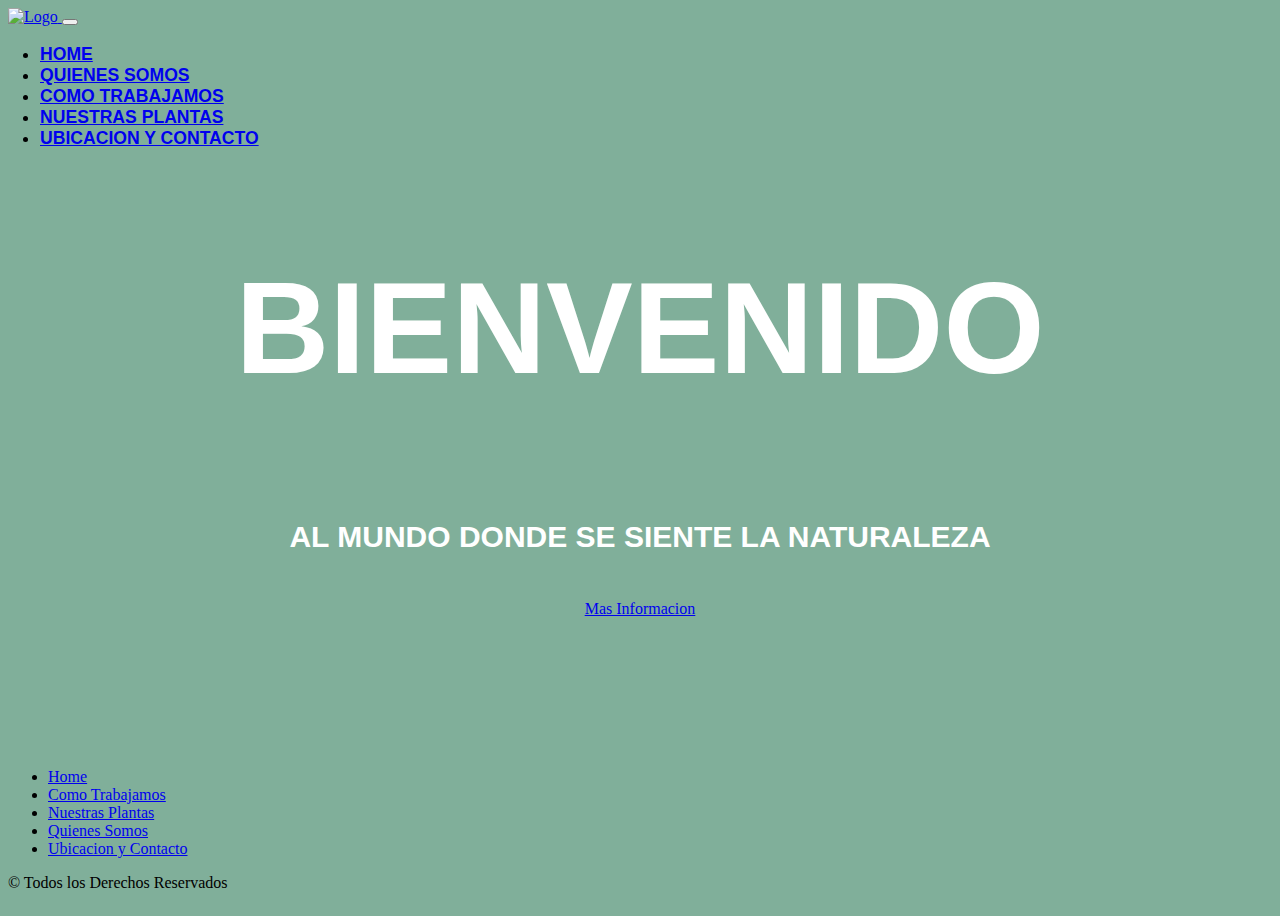
==== index.html @ 22c9e4a9 "segunda correccion tp2" ====
<!DOCTYPE html>
<html lang="es">

<head>
    <meta charset="UTF-8">
    <meta name="viewport" content="width=device-width, initial-scale=1.0">
    <title>Document</title>
    <link href="https://cdn.jsdelivr.net/npm/bootstrap@5.3.1/dist/css/bootstrap.min.css" rel="stylesheet"
        integrity="sha384-4bw+/aepP/YC94hEpVNVgiZdgIC5+VKNBQNGCHeKRQN+PtmoHDEXuppvnDJzQIu9" crossorigin="anonymous">
    <link rel="stylesheet" href="estilos/estilos.css">

</head>

<body>
    <header class="navbar navbar-expand-lg bg-success container-fluid">
        <div class="container-fluid">
            <a class="navbar-brand" href="#">
                <img class="logoNavb" src="./Img/logo_Mesa de trabajo 1.png" alt="Logo">
            </a>
            <button class="navbar-toggler" type="button" data-bs-toggle="collapse" data-bs-target="#navbarNav"
                aria-controls="navbarNav" aria-expanded="false" aria-label="Toggle navigation">
                <span class="navbar-toggler-icon"></span>
            </button>
            <nav class="collapse navbar-collapse " id="navbarNav">
                <ul class="navbar-nav ms-auto fuenteNav">
                    <li class="nav-item">
                        <a class="nav-link" href="index.html">Home</a>
                    </li>
                    <li class="nav-item">
                        <a class="nav-link" href="./paginas/quienesSomos.html">Quienes Somos</a>
                    </li>
                    <li class="nav-item">
                        <a class="nav-link" href="./paginas/comoTrabajamos.html">Como trabajamos</a>
                    </li>
                    <li class="nav-item">
                        <a class="nav-link" href="./paginas/nuestrasPlantas.html">Nuestras Plantas</a>
                    </li>
                    <li class="nav-item">
                        <a class="nav-link" href="./paginas/ubicacionYContacto.html">Ubicacion y Contacto</a>
                    </li>
                </ul>
            </nav>
        </div>

    </header>
    <!--<main class="imagenDeHome justify-content-center align-items-lg-center">
        <h1>Bienvenido</h1>
    </main>-->
    <main class="px-3 container-fluid imagenDeHome colorDeTexto justify-content-center align-items-center">
        <h1>Bienvenido</h1>
        <p class="lead colorDeTexto tamañoDeTexto ">Al mundo donde se siente la Naturaleza</p>
        <p class="lead">
            <a href="/paginas/quienesSomos.html" class="btn btn-lg btn-light fw-bold boton">Mas
                Informacion</a>
        </p>
    </main>

    <footer class="py-3 my-4">
        <ul class="nav justify-content-center border-bottom pb-3 mb-3">
            <li class="nav-item"><a href="index.html" class="nav-link px-2 text-light ">Home</a></li>
            <li class="nav-item"><a href="./paginas/comoTrabajamos.html" class="nav-link px-2  text-light ">Como
                    Trabajamos</a></li>
            <li class="nav-item"><a href="./paginas/nuestrasPlantas.html" class="nav-link px-2  text-light ">Nuestras
                    Plantas</a></li>
            <li class="nav-item"><a href="./paginas/quienesSomos.html" class="nav-link px-2  text-light ">Quienes
                    Somos</a></li>
            <li class="nav-item"><a href="./paginas/ubicacionYContacto.html"
                    class="nav-link px-2 text-light  ">Ubicacion y Contacto</a></li>
        </ul>
        <p class="text-center text-light ">&copy; Todos los Derechos Reservados</p>
    </footer>




    <script src="https://cdn.jsdelivr.net/npm/bootstrap@5.3.1/dist/js/bootstrap.bundle.min.js"
        integrity="sha384-HwwvtgBNo3bZJJLYd8oVXjrBZt8cqVSpeBNS5n7C8IVInixGAoxmnlMuBnhbgrkm"
        crossorigin="anonymous"></script>
</body>

</html>
---- estilos/estilos.css ----
/*Fuente*/

@import url('https://fonts.googleapis.com/css2? familia= Montserrat:ital,peso@0,400;0,500;0,800;1,900 & display=swap');



body {
    display: flex;
    flex-direction: column;
    height: 100vh;
    
}

body{
    background-color: #80AF9A;
}

/*NavBar*/
.logoNavb {
    width: 15rem;

}

.fuenteNav {
    font-size: 1.1rem;
    padding-left: 2rem;
    text-transform: uppercase;
    font-family: 'Montserrat', sans-serif;
    font-weight: 700;
}

.fuenteNav li a:hover {
    background-color: #80AF9A;
    color: white;
}

/*Pagina de Home*/
.imagenDeHome {
    background-image: url(../Img/fondo.jpg);
    background-repeat: no-repeat;
    background-position: top center;
    background-size: cover;
    display: flex;
    justify-items: center;
    align-items: center;
    flex-direction: column;
    flex-grow: 1;
}
.colorDeTexto{
    color: #fff;
    }
.tamañoDeTexto{
    font-size: 30px;
    font-family:"Montserrat", sans-serif;
    font-weight: bolder;
    text-transform: uppercase;
}
.boton a:hover{
    background-color: #40dd97;

}
h1 {
    font-family:"Montserrat", sans-serif;
    ;
    color: white;
    font-size: 130px;
    text-align: center;
    text-transform: uppercase;
    font-weight: bold
    
}
/* Footer*/
footer{
    bottom: 0;
    left: 0;
    right: 0;

}


/* Nuestras Plantas*/

.tamañoCard{
    width: 18rem;
}

/*Ubicacion y Contacto*/
.mapa{
    
}
.tamañoForm{
    width: 18rem;
}
.fontF{
    font-family:'Montserrat', sans-serif;
}

/*Estilo a Quienes Somos*/

.contenedor{
    display: grid;
    grid-template-areas:
    "header header header"
    "nav nav nav"
    " imagen  texto texto"
    " imagenDos  textoDos textoDos"
    ;
gap: 20px 20px;
}

header{
    grid-area: header;
}
nav{
    grid-area: nav;
}
.seccionUno{
    grid-area: imagen;}
    
.seccionUno img{
    width: 400px;
    height: 400px;
}
.seccionDos{
    grid-area: texto;
    background-color: aliceblue;
    border: solid black;
}
.seccionDos p {
text-align: center;


}
.seccionTres {
       grid-area: imagenDos;

}
.seccionTres img {
    width: 400px;
    height: 400px;
}
.seccionCuatro{
    grid-area: textoDos;
    background-color: aliceblue;
    border: solid black;
}

/*Como Trabajamos*/
.imagenDeCarrusel{
    width: 100vw;
    
}
.textoCm{
    justify-content: center;
    text-align: center;
   font-family:'Montserrat', sans-serif;
   text-transform: uppercase;
    
}
h2{font-weight: bold;
    text-decoration: underline;

}
.videoCm{
    justify-content: center;
    align-items:center;
    border: double
    ;
}
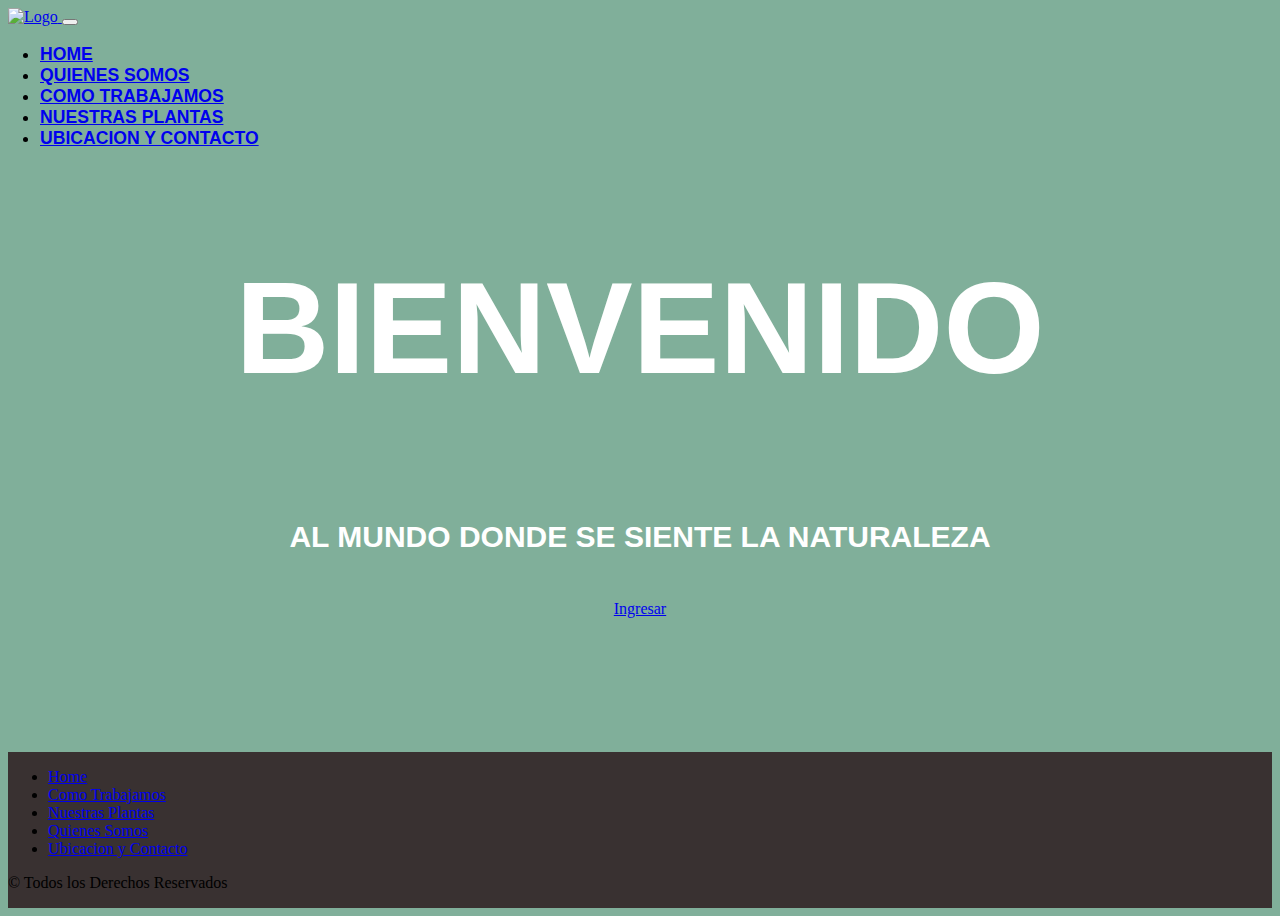
==== commit 0d45cc19: "pagina final" ====
--- a/index.html
+++ b/index.html
@@ -4,10 +4,17 @@
 <head>
     <meta charset="UTF-8">
     <meta name="viewport" content="width=device-width, initial-scale=1.0">
-    <title>Document</title>
+    <meta name="description" content="Econatural , un vivero donde realmente se siente la Naturaleza">
+    <meta name="keywords" content="plantas , natural , vivero , caktus, suculentas , arboles, cuidado de plantas">
+    <title>Econatural</title>
+    <link rel="icon" type="image/x-icon" href="./img/favicon.jpg">
     <link href="https://cdn.jsdelivr.net/npm/bootstrap@5.3.1/dist/css/bootstrap.min.css" rel="stylesheet"
         integrity="sha384-4bw+/aepP/YC94hEpVNVgiZdgIC5+VKNBQNGCHeKRQN+PtmoHDEXuppvnDJzQIu9" crossorigin="anonymous">
-    <link rel="stylesheet" href="estilos/estilos.css">
+    
+        <link rel="stylesheet" href="https://cdnjs.cloudflare.com/ajax/libs/animate.css/4.1.1/animate.min.css"/>
+    
+        <link rel="stylesheet" href="estilos/estilos.css">
+   
 
 </head>
 
@@ -50,12 +57,11 @@
         <h1>Bienvenido</h1>
         <p class="lead colorDeTexto tamañoDeTexto ">Al mundo donde se siente la Naturaleza</p>
         <p class="lead">
-            <a href="/paginas/quienesSomos.html" class="btn btn-lg btn-light fw-bold boton">Mas
-                Informacion</a>
+            <a href="/paginas/quienesSomos.html" class="btn btn-lg btn-light fw-bold boton">Ingresar</a>
         </p>
     </main>
 
-    <footer class="py-3 my-4">
+    <footer>
         <ul class="nav justify-content-center border-bottom pb-3 mb-3">
             <li class="nav-item"><a href="index.html" class="nav-link px-2 text-light ">Home</a></li>
             <li class="nav-item"><a href="./paginas/comoTrabajamos.html" class="nav-link px-2  text-light ">Como
--- a/estilos/estilos.css
+++ b/estilos/estilos.css
@@ -1,169 +1,331 @@
-/*Fuente*/
-
-@import url('https://fonts.googleapis.com/css2? familia= Montserrat:ital,peso@0,400;0,500;0,800;1,900 & display=swap');
-
-
+@charset "UTF-8";
+header {
+  grid-area: header;
+}
+header .logoNavb {
+  width: 15rem;
+}
+header .fuenteNav {
+  font-size: 1.1rem;
+  padding-left: 2rem;
+  text-transform: uppercase;
+  font-family: "Montserrat", sans-serif;
+  font-weight: 700;
+}
+header .fuenteNav li a:hover {
+  background-color: #80AF9A;
+  color: white;
+}
+
+nav {
+  grid-area: nav;
+}
+
+.slide {
+  margin-top: 20px;
+  align-items: center;
+  justify-content: center;
+}
+
+.slide img {
+  height: 50vh;
+  align-items: center;
+}
 
 body {
+  display: flex;
+  flex-direction: column;
+  height: 100vh;
+  background-color: #80AF9A;
+}
+
+.hero {
+  width: 100%;
+  height: 100vh;
+}
+
+.txtH2 {
+  font-family: "Montserrat", sans-serif;
+  text-transform: uppercase;
+  color: #fff;
+  font-size: 50px;
+  background-color: #10432c;
+  animation-delay: 0.3s;
+}
+
+.txtPlanta {
+  font-family: "Montserrat", sans-serif;
+  text-transform: uppercase;
+  text-align: center;
+  color: #2d7f5a;
+  font-weight: 600;
+}
+
+.txtP {
+  font-family: "Montserrat", sans-serif;
+  font-weight: 600;
+}
+
+.btnCard {
+  color: #fff;
+  background-color: #39a173;
+  font-family: "Montserrat", sans-serif;
+  text-transform: uppercase;
+  transition: all 2s;
+}
+.btnCard:hover {
+  color: #fff;
+  background-color: #113022;
+  transform: scale(1.8, 1.8);
+  font-size: 25px;
+  text-transform: uppercase;
+}
+
+.cardP {
+  padding: 1rem;
+}
+
+.star {
+  font-size: 32px;
+  color: #bbb;
+  transition: color 0.3s;
+  cursor: pointer;
+}
+.star:hover {
+  color: gold;
+}
+
+.card1 {
+  animation-delay: 0.2s;
+}
+
+.card2 {
+  animation-delay: 0.3s;
+}
+
+.card3 {
+  animation-delay: 0.4s;
+}
+
+.card5 {
+  animation-delay: 0.5s;
+}
+
+.card6 {
+  animation-delay: 0.6s;
+}
+
+.card7 {
+  animation-delay: 0.7s;
+}
+
+.card8 {
+  animation-delay: 0.8s;
+}
+
+main {
+  /*PAGINA INDEX*/
+  /* PAGINA QUIENES SOMOS*/
+  /*PAGINA COMO TRABAJAMOS*/
+  /*PAGINA UBICACION Y CONTACTO*/
+}
+main .colorDeTexto {
+  color: #fff;
+}
+main .tamañoDeTexto {
+  font-size: 30px;
+  font-family: "Montserrat", sans-serif;
+  font-weight: bolder;
+  text-transform: uppercase;
+}
+main .boton {
+  transition: all 2s;
+}
+main .boton:hover {
+  color: #fff;
+  background-color: #26533f;
+  text-transform: uppercase;
+  transform: scale(1.8, 1.8);
+}
+main h1 {
+  font-family: "Montserrat", sans-serif;
+  color: white;
+  font-size: 130px;
+  text-align: center;
+  text-transform: uppercase;
+  font-weight: bold;
+}
+main .imgQS {
+  width: 500px;
+  margin: 62px;
+  animation-delay: 0.9s;
+}
+main .cajaFlex {
+  display: flex;
+  justify-content: center;
+  align-items: center;
+}
+main .textoH2 {
+  background-color: #284f3e;
+  color: #fff;
+  font-size: 50px;
+  font-family: "Montserrat", sans-serif;
+  animation-delay: 0.3s;
+}
+main .textoH3 {
+  text-decoration: underline;
+  background-color: #69c199;
+  color: black;
+  font-size: 30px;
+  font-family: "Montserrat", sans-serif;
+  text-transform: uppercase;
+  text-align: center;
+  font-weight: bold;
+  animation-delay: 0.4s;
+}
+main .textPQ {
+  font-family: "Montserrat", sans-serif;
+  font-weight: normal;
+  text-transform: uppercase;
+  font-size: 20px;
+  color: #fff;
+  margin: 5px;
+  padding: 22px;
+  animation-delay: 0.6s;
+}
+main .textoCm {
+  font-family: "Montserrat", sans-serif;
+  text-transform: uppercase;
+  margin: 17px;
+  padding: 10px;
+  animation-delay: 0.5s;
+  font-weight: bold;
+  text-decoration: underline;
+  color: #fff;
+  background-color: #284f3e;
+}
+main .videoCm {
+  border: double;
+  margin: 1rem;
+  padding: 1rem;
+  animation-delay: 0.9s;
+}
+main .cajaFlexCT {
+  display: flex;
+  align-items: center;
+  justify-content: center;
+  align-content: stretch;
+  flex-wrap: wrap;
+  margin-left: 5rem;
+  margin-right: 5rem;
+}
+main .textP {
+  font-family: "Montserrat", sans-serif;
+  font-weight: normal;
+  text-transform: uppercase;
+  font-size: 20px;
+  color: #fff;
+  animation-delay: 0.8s;
+}
+main .cajaFlexUbiContac {
+  display: flex;
+  justify-content: space-between;
+  align-items: flex-start;
+  flex-direction: row-reverse;
+}
+main .divUC {
+  margin-right: 16rem;
+}
+main .spanFlex {
+  display: flex;
+  justify-content: space-between;
+  animation-delay: 0.6s;
+}
+main .tamañoForm {
+  width: 50rem;
+  margin-left: 7rem;
+}
+main .fontF {
+  font-family: "Montserrat", sans-serif;
+}
+main .textoH3UbiContacto {
+  background-color: #284f3e;
+  color: #fff;
+  font-size: 35px;
+  font-family: "Montserrat", sans-serif;
+  text-transform: uppercase;
+  animation-delay: 0.4s;
+}
+main .textUbiContacto {
+  font-family: "Montserrat", sans-serif;
+  font-weight: normal;
+  text-transform: uppercase;
+  font-size: 30px;
+  color: #fff;
+  margin: 5px;
+  padding: 22px;
+  animation-delay: 0.6s;
+}
+main .cajaFlexUbiContac2 {
+  display: flex;
+  justify-content: space-between;
+  align-items: center;
+  flex-direction: column;
+}
+
+.imagenDeHome {
+  background-image: url(../img/fondo.jpg);
+  background-repeat: no-repeat;
+  background-position: top center;
+  background-size: cover;
+  display: flex;
+  justify-items: center;
+  align-items: center;
+  flex-direction: column;
+  flex-grow: 1;
+}
+
+.cajaQuienesSomos {
+  background: linear-gradient(to right, #225c42, #69c199);
+}
+
+footer {
+  background-color: rgb(57, 49, 49);
+}
+
+@media (min-width: 350px) and (max-width: 850px) {
+  .imgQS {
+    width: 100px;
+    margin: 5px;
+  }
+  .textPQ {
+    font-size: 15px;
+    text-align: center;
+    margin: 1px;
+    padding: 1px;
+  }
+  .cajaFlex {
     display: flex;
     flex-direction: column;
-    height: 100vh;
-    
-}
-
-body{
-    background-color: #80AF9A;
-}
-
-/*NavBar*/
-.logoNavb {
-    width: 15rem;
-
-}
-
-.fuenteNav {
-    font-size: 1.1rem;
-    padding-left: 2rem;
-    text-transform: uppercase;
-    font-family: 'Montserrat', sans-serif;
-    font-weight: 700;
-}
-
-.fuenteNav li a:hover {
-    background-color: #80AF9A;
-    color: white;
-}
-
-/*Pagina de Home*/
-.imagenDeHome {
-    background-image: url(../Img/fondo.jpg);
-    background-repeat: no-repeat;
-    background-position: top center;
-    background-size: cover;
+    justify-content: center;
+    align-items: center;
+  }
+  .cajaFlex2 {
     display: flex;
-    justify-items: center;
+    flex-direction: column;
+    justify-content: center;
     align-items: center;
-    flex-direction: column;
-    flex-grow: 1;
-}
-.colorDeTexto{
+  }
+  .textoH2 {
+    background-color: #284f3e;
     color: #fff;
-    }
-.tamañoDeTexto{
-    font-size: 30px;
-    font-family:"Montserrat", sans-serif;
-    font-weight: bolder;
-    text-transform: uppercase;
-}
-.boton a:hover{
-    background-color: #40dd97;
-
-}
-h1 {
-    font-family:"Montserrat", sans-serif;
-    ;
-    color: white;
-    font-size: 130px;
+    font-size: 40px;
+    font-family: "Montserrat", sans-serif;
     text-align: center;
-    text-transform: uppercase;
-    font-weight: bold
-    
-}
-/* Footer*/
-footer{
-    bottom: 0;
-    left: 0;
-    right: 0;
-
-}
-
-
-/* Nuestras Plantas*/
-
-.tamañoCard{
-    width: 18rem;
-}
-
-/*Ubicacion y Contacto*/
-.mapa{
-    
-}
-.tamañoForm{
-    width: 18rem;
-}
-.fontF{
-    font-family:'Montserrat', sans-serif;
-}
-
-/*Estilo a Quienes Somos*/
-
-.contenedor{
-    display: grid;
-    grid-template-areas:
-    "header header header"
-    "nav nav nav"
-    " imagen  texto texto"
-    " imagenDos  textoDos textoDos"
-    ;
-gap: 20px 20px;
-}
-
-header{
-    grid-area: header;
-}
-nav{
-    grid-area: nav;
-}
-.seccionUno{
-    grid-area: imagen;}
-    
-.seccionUno img{
-    width: 400px;
-    height: 400px;
-}
-.seccionDos{
-    grid-area: texto;
-    background-color: aliceblue;
-    border: solid black;
-}
-.seccionDos p {
-text-align: center;
-
-
-}
-.seccionTres {
-       grid-area: imagenDos;
-
-}
-.seccionTres img {
-    width: 400px;
-    height: 400px;
-}
-.seccionCuatro{
-    grid-area: textoDos;
-    background-color: aliceblue;
-    border: solid black;
-}
-
-/*Como Trabajamos*/
-.imagenDeCarrusel{
-    width: 100vw;
-    
-}
-.textoCm{
-    justify-content: center;
-    text-align: center;
-   font-family:'Montserrat', sans-serif;
-   text-transform: uppercase;
-    
-}
-h2{font-weight: bold;
-    text-decoration: underline;
-
-}
-.videoCm{
-    justify-content: center;
-    align-items:center;
-    border: double
-    ;
-}+  }
+  .slide img {
+    height: 230px;
+  }
+}
+
+/*# sourceMappingURL=estilos.css.map */
